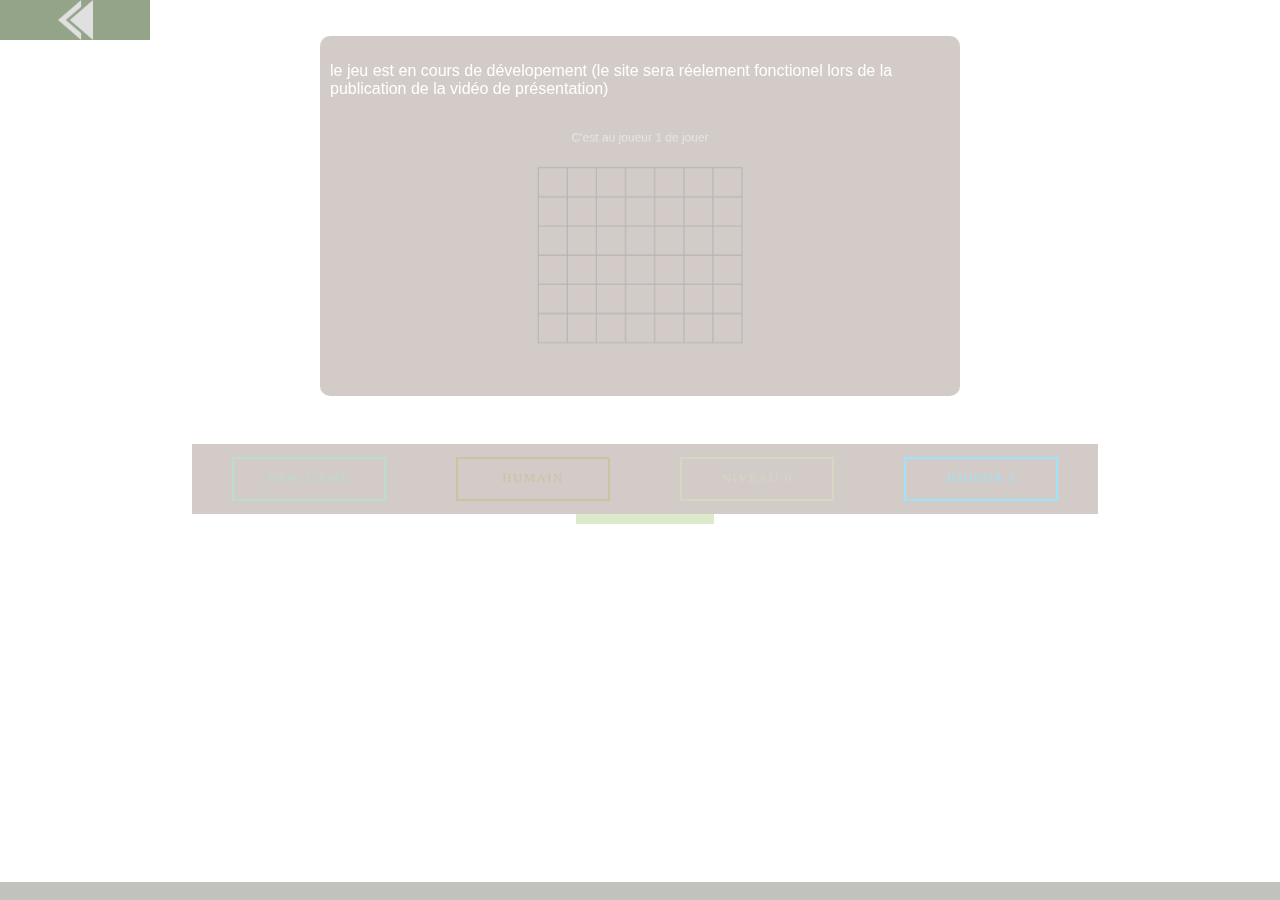
==== game.html @ 5ae4b625 "second upload du site" ====
<!DOCTYPE html PUBLIC "-//W3C//DTD XHTML 1.1//EN" "http://www.w3.org/TR/xhtml11/DTD/xhtml11.dtd"><link rel="shortcut icon" href="images/favicon.png">
<html xmlns="http://www.w3.org/1999/xhtml" xml:lang="fr">
<div class="canvas">

  <script src="https://code.jquery.com/jquery-3.4.1.min.js"></script>
  
	<script src="p5js/p1.js"></script>
	
   <!-- <script src="https://cdnjs.cloudflare.com/ajax/libs/p5.js/1.1.9/addons/p5.sound.min.js"></script> -->
    

</div>
<head>
	
<title>connect 4 game</title>
</head>

<div class="bg">
</div>

<div title="revenir à la page d'acueil" url="../../../main.php" class="right_swipe button tomain tooltip">
  <span class="tooltiptext">Tooltip text</span>
  <img src="images/arrow.png" height ="35px" width="35px" />
</div>


<div class="main">
    <p>
     le jeu est en cours de dévelopement (le site sera réelement fonctionel lors de la publication de la vidéo de présentation)
    </p>
    <div id="game">
      <script src="./connect4.js">
        
        </script>

    </div>
</div>
<div class="button_array">
  <div class="button fill new" id="new" style="--text:#F2EFEA;--hov:#3E885B;--base:#B9DFC7">
    <div class="fill">
    </div>
    <span>
      new game
    </span>
  </div>
  <div class="button fill" id = "mode" style="--text:#F2EFEA;--hov:#E06D15;--base:#C7C6A1">
    <div class="fill">
    </div>
    <span>
      humain
    </span>
  </div>
  <div class="button fill" id="lvl" style="--text:#F2EFEA;--hov:#BBB891;--base:#D7D7C1">
    <div class="fill">
    </div>
    <span>
      niveau 0
    </span>
  </div>
  <div class="button fill" id="main" style="--text:#F2EFEA;--hov:#0587B3;--base:#9CE4FC">
    <div class="fill">
    </div>
    <span>
      joueur 1
    </span>
  </div>
</div>
<div class="button_help">
  <p>
  le bouton new game sert à relancer une partie
  </p>
  <p>
  le bouton humain permet de changer l'adversaire (humain, algorithme et IA à l'avenir)
  </p>
  <p>
  le bouton niveau permet de changer la difficultée (ne sert à rien contre un humain)
  </p>
  <p>
  le bonton joueur 1 permet de changer le joueur qui commence à jouer
  </p>
</div>
<footer>

		<u>crédits : </u></br>
IA LAKE. Le code,Les images de fond et les icones du site ont été faits par Physic Gamer. Les polices d'écritures viennent du Site DaFont.com. si tu t'embêtes à lire ces crédits, et bah c'est sympa ... 
</br>
</footer>
</html>     
<script src="scripts/backgroundB.js"></script>
<script src="cursor.js"></script>
<script src="scripts/buttons.js"></script>

<link rel="stylesheet" href="design/button.css">
<link rel="stylesheet" href="design/games.css">
---- design/button.css ----
//voir palette dans mon dossier txt


/*
code de bouton animé (incroyable)
*/

#bruh{

}


@font-face {
  font-family: 'input_police';
  src: url('http://89.82.115.147:2500/project/fonts/moon-get.ttf');
}

.button{
	display: inline-flex;
	border: 2px solid var(--base,#3b3b3b);
	color: var(--base,#3b3b3b);
	text-transform: uppercase;
	text-decoration: none;
	font-size: .8em;
	letter-spacing: 1.5px;
  align-items: center;
  font-family: input_police,text_police,Verdana;
	justify-content: center;
	overflow: hidden;
	background-color: #00000000;
	transition: all .35s ease-Out;
	margin: auto;
	height: 40px;
	width: 150px;
	cursor: pointer;
}

.tomain{
  position:fixed;
  background-color: #8d2727aa;
  border:none;
  left:0px;
  top:0px;
  z-index:10;
}




.button_array{
  background-color: #8f7d7366;
  position:fixed;
  left:15vw;
  top:35vw;
  width:70vw;
  height:70px;
}
.test{
  display:flex;
  background-color: #8f7d7366;
  position:fixed;
  left:auto;
  top:calc(calc(28.125vw + 8vh) + 50px);
  padding-left:5px;
  padding-right: 5px;
  width:70vw;
  height:70px;
  left: 15vw;
}
.button_help{
  
  padding-left:5px;
  padding-right: 5px;
  display:flex;
  background-color: #a7ca7f66;
  position:fixed;
  top:calc(calc(25.125vw + 8vh) + 120px);
  width:10vw;
  height:10px;
  left:45vw;
	transition: all .35s ease-Out;
}
.button_help>*{
  opacity:0;
  font-size:0px;
	transition: all .35s ease-Out;
}
.button_help:hover{
  background-color: #dadb8066;
  position:fixed;
  left:15vw ;
  width:70vw;
  height:70px;
}
.button_help:hover>*{
  opacity:1;
  font-size:.6em;;
}
.green{

	border: 2px solid #86BE6B;
	color:  #86BE6B;

}
.button:hover{
  
	transition: all .35s ease-Out;
  background-color:  var(--hov,var(--base,#3b3b3b));
	border: 2px solid var(--hov,var(--base,#3b3b3b));
  color:var(--text,#CBCBCB);

}

.button::selection{
  background-color:#00000000;
}
.button span::selection{
  background-color:#00000000;
}
.button *::selection{
  background-color:#00000000;
}
.button:active{
	transition: all .05s ease-Out;
  filter : saturate(50%);
  filter : brightness(160%);
}

.right_swipe .swipe{
  position:relative;
  widows: 100%;
  height:100%;
	transition: all .35s ease-Out;

}

.tomain:hover{
  
	background-color: #5d774dAA;
  border: 0px solid black;
}


.right_swipe img{
  position:relative;
  widows: 100%;
  height:100%;

}
.right_swipe:hover img{
  animation: slide ease-in-out 0.75s;
  animation-iteration-count: 1;
  transform-origin: 50% 50%;
  -webkit-animation: slide ease-in-out 0.75s;
  -webkit-animation-iteration-count: 1;
  -webkit-transform-origin: 50% 50%;
  -moz-animation: slide ease-in-out 0.75s;
  -moz-animation-iteration-count: 1;
  -moz-transform-origin: 50% 50%;
  -o-animation: slide ease-in-out 0.75s;
  -o-animation-iteration-count: 1;
  -o-transform-origin: 50% 50%;
}


.shake:hover{
	animation: animationFrames ease-in 0.25s;
  animation-iteration-count: 2;
  transform-origin: 50% 50%;
  -webkit-animation: animationFrames ease-in 0.25s;
  -webkit-animation-iteration-count: 2;
  -webkit-transform-origin: 50% 50%;
  -moz-animation: animationFrames ease-in 0.25s;
  -moz-animation-iteration-count: 2;
  -moz-transform-origin: 50% 50%;
  -o-animation: animationFrames ease-in 0.25s;
  -o-animation-iteration-count: 2;
  -o-transform-origin: 50% 50%;
  -ms-animation: animationFrames ease-in 0.25s;
  -ms-animation-iteration-count: 2;
  -ms-transform-origin: 50% 50%;
}


.green:hover{
	background-color:  #86BE6B;
	
	
}
.button a:visited{
	position: relative;
	color:  #3b3b3b;
	text-transform: uppercase;
	text-decoration: none;
}
.button a{
	position: relative;
	color:  #3b3b3b;
	text-transform: uppercase;
	text-decoration: none;
	transition: all .35s ease-Out;
}

.green a{
	position: relative;
	color:  #3d5331;
	text-transform: uppercase;
	text-decoration: none;
	transition: all .35s ease-Out;
}

.green a:visited{

	color:  #3d5331;
	text-decoration: none;

}

.button:hover a{
	position: relative;
	color:#FFFFFF;
}


.green:hover a{
	position: relative;
	color:#FFFFFF;
}
.button a:hover{
	position: relative;
	
	color: #FFFFFF;
	text-transform: uppercase;
	text-decoration: none;
}

//key frame shake
  @keyframes animationFrames{
    0% {
      transform:  rotate(0deg) ;
    }
    24% {
      transform:  rotate(5deg) ;
    }
    50% {
    }
    76% {
      transform:  rotate(-5deg) ;
    }
    100% {
      transform:  rotate(0deg) ;
    }
  }
  
  @-moz-keyframes animationFrames{
    0% {
      -moz-transform:  rotate(0deg) ;
    }
    24% {
      -moz-transform:  rotate(5deg) ;
    }
    50% {
    }
    76% {
      -moz-transform:  rotate(-5deg) ;
    }
    100% {
      -moz-transform:  rotate(0deg) ;
    }
  }
  
  @-webkit-keyframes animationFrames {
    0% {
      -webkit-transform:  rotate(0deg) ;
    }
    24% {
      -webkit-transform:  rotate(5deg) ;
    }
    50% {
    }
    76% {
      -webkit-transform:  rotate(-5deg) ;
    }
    100% {
      -webkit-transform:  rotate(0deg) ;
    }
  }
  
  @-o-keyframes animationFrames {
    0% {
      -o-transform:  rotate(0deg) ;
    }
    24% {
      -o-transform:  rotate(5deg) ;
    }
    50% {
    }
    76% {
      -o-transform:  rotate(-5deg) ;
    }
    100% {
      -o-transform:  rotate(0deg) ;
    }
  }
  
  @-ms-keyframes animationFrames {
    0% {
      -ms-transform:  rotate(0deg) ;
    }
    24% {
      -ms-transform:  rotate(5deg) ;
    }
    50% {
    }
    76% {
      -ms-transform:  rotate(-5deg) ;
    }
    100% {
      -ms-transform:  rotate(0deg) ;
    }
  }

  //keyframe slide
 
  
  @keyframes slide{
    0% {
      transform:  translate(0px,0px)  ;
    }
    44% {
      transform:  translate(-140px,0px)  ;
    }
    47% {
      transform:  translate(-140px,50px)  ;
    }
    54% {
      transform:  translate(100px,50px)  ;
    }
    56% {
      transform:  translate(100px,0px)  ;
    }
    100% {
      transform:  translate(0px,0px)  ;
    }
  }
  
  @-moz-keyframes slide{
    0% {
      -moz-transform:  translate(0px,0px)  ;
    }
    44% {
      -moz-transform:  translate(-140px,0px)  ;
    }
    47% {
      -moz-transform:  translate(-140px,50px)  ;
    }
    54% {
      -moz-transform:  translate(100px,50px)  ;
    }
    56% {
      -moz-transform:  translate(100px,0px)  ;
    }
    100% {
      -moz-transform:  translate(0px,0px)  ;
    }
  }
  
  @-webkit-keyframes slide {
    0% {
      -webkit-transform:  translate(0px,0px)  ;
    }
    44% {
      -webkit-transform:  translate(-140px,0px)  ;
    }
    47% {
      -webkit-transform:  translate(-140px,50px)  ;
    }
    54% {
      -webkit-transform:  translate(100px,50px)  ;
    }
    56% {
      -webkit-transform:  translate(100px,0px)  ;
    }
    100% {
      -webkit-transform:  translate(0px,0px)  ;
    }
  }
  
  @-o-keyframes slide {
    0% {
      -o-transform:  translate(0px,0px)  ;
    }
    44% {
      -o-transform:  translate(-140px,0px)  ;
    }
    47% {
      -o-transform:  translate(-140px,50px)  ;
    }
    54% {
      -o-transform:  translate(100px,50px)  ;
    }
    56% {
      -o-transform:  translate(100px,0px)  ;
    }
    100% {
      -o-transform:  translate(0px,0px)  ;
    }
  }
---- design/games.css ----
.main{
  display:flex;
}

@font-face {
  font-family: 'main_police';
  src: url('http://89.82.115.147:2500/project/fonts/Medel.ttf');
}


@font-face {
  font-family: 'text_police';
  src: url('http://89.82.115.147:2500/project/fonts/CaviarDreams.ttf');
}


@font-face {
  font-family: 'input_police';
  src: url('http://89.82.115.147:2500/project/fonts/moon-get.ttf');
}


/* Tooltip text */
.tooltip .tooltiptext {
visibility: hidden;
width: 120px;
background-color: rgba(78, 78, 78, 0.363);
color: #fff;
text-align: center;
padding: 5px 0;
border-radius: 6px;
font-family:input_police,Verdana, sans-serif;
/* Position the tooltip text - see examples below! */
position: absolute;
width: 120px;
top: 100%;
left: 50%;
margin-left: -60px; /* Use half of the width (120/2 = 60), to center the tooltip */
z-index: 1;
}

/* Show the tooltip text when you mouse over the tooltip container */
.tooltip:hover .tooltiptext {
visibility: visible;
}
#game{
  max-height:90%;
  min-height:60%;
  height:90%;
  width:90%;
  background-color:#FF000000;
  margin:auto;
  margin-bottom:10px;

}

#game canvas{padding-left: 0;
  padding-right: 0;
  margin-left: auto;
  margin-right: auto;
  display: block;

}
.main{
  position:fixed;
  left:25vw;
  top:4vh;
  display:flex;
  flex-direction: column;
  height:28.125vw;
  width:50vw;
  max-width:100vw;
  background-color: #8f7d7366;
  color: #FFFFFF;
transition: all .35s ease-Out;
overflow: hidden;
  border-radius: 10px;

  animation: scaleA ease-in-out 1s;
animation-iteration-count: 1;
transform-origin: 50% 50%;
-webkit-animation: scaleA ease-in-out 1s;
-webkit-animation-iteration-count: 1;
-webkit-transform-origin: 50% 50%;
-moz-animation: scaleA ease-in-out 1s;
-moz-animation-iteration-count: 1;
-moz-transform-origin: 50% 50%;
-o-animation: scaleA ease-in-out 1s;
-o-animation-iteration-count: 1;
-o-transform-origin: 50% 50%;
-ms-animation: scaleA ease-in-out 1s;
-ms-animation-iteration-count: 1;
-ms-transform-origin: 50% 50%;


}

.bg {
  position: fixed;
  left:-20%;
  right:20%; 
  top:-20%;
  bottom:-20%;
  width: 140vw;
  height: 140vh;
  background: transparent url('http://assets.iceable.com/img/noise-transparent.png') repeat 0 0;
  background-repeat: repeat;
  animation: bg-animation .2s infinite;
  opacity: .9;
  visibility: visible;
  
}

@keyframes bg-animation {
  0% { transform: translate(0,0) }
  10% { transform: translate(-5%,-5%) }
  20% { transform: translate(-10%,5%) }
  30% { transform: translate(5%,-10%) }
  40% { transform: translate(-5%,15%) }
  50% { transform: translate(-10%,5%) }
  60% { transform: translate(15%,0) }
  70% { transform: translate(0,10%) }
  80% { transform: translate(-15%,0) }
  90% { transform: translate(10%,5%) }
  100% { transform: translate(5%,0) }

}
footer{
  position:fixed;
  width:102vw;
  left: 0;
  top:98vh;
  text-align:center;
  font-family: text_police,Verdana, sans-serif;
  font-size:0.6em;
  padding:0;
  padding-top:15px;
  background-color: #7271676e;
  height:10vh;
  color: #bbd0d8;
  transition: all .35s ease-Out;
}

footer:hover{

  top:calc(90vh - 15px);
}


.button_array{
  display:flex;
  background-color: #8f7d7366;
  position:fixed;
  left:auto;
  top:calc(calc(25.125vw + 8vh) + 50px);
  padding-left:5px;
  padding-right: 5px;
  width:70vw;
  height:70px;
  left: 15vw;
  animation: button_open ease-in-out 4s;
  animation-iteration-count: 1;
   transform-origin: 50% 50%;
   -moz-animation: button_open ease-in-out 4s;
   -moz-animation-iteration-count: 1;
   -moz-transform-origin: 50% 50%;
   transition: all .35s ease-Out;

   
}

::selection{
	background-color: #66AAAA;
}
p{
  font-family: text_police,Verdana,sans-serif;
  padding:10px;
}

//key frames pour animation d'ouverture des boutons.
@keyframes button_open{
0% { transform: scaleX(0.005) scaleY(0.00) ;background-color:#FFFFFF;   }
13% { transform:  scaleX(0.005) scaleY(1.00) ;background-color:#FFFFFF;   }
20% { transform:  scaleX(0.005) scaleY(1.00) ;background-color:#9c989566;   }
33% { transform:  scaleX(1.00) scaleY(1.00) ;background-color:#8f7d7366;   }
100% { transform:  scaleX(1.00) scaleY(1.00) ;background-color:#8f7d7366;   }

}

@-moz-keyframes button_open{
  0% { -moz-transform: scaleX(0.005) scaleY(0.00) ;background-color:#FFFFFF;   }
  13% { -moz-transform:  scaleX(0.005) scaleY(1.00) ;background-color:#FFFFFF;   }
  20% { -moz-transform:  scaleX(0.005) scaleY(1.00) ;background-color:#9c989566;   }
  33% { -moz-transform:  scaleX(1.00) scaleY(1.00) ;background-color:#8f7d7366;   }
  100% { -moz-transform:  scaleX(1.00) scaleY(1.00) ;background-color:#8f7d7366;   }
}

//key frames pour animation d'ouverture:
@keyframes scaleA{
  0% { transform:  scaleX(0.00) scaleY(0.005) ;background-color:#FFFFFF;   }
  40% { transform:  scaleX(1.00) scaleY(0.005) ;background-color:#FFFFFF;  }
  60% {  transform:  scaleX(1.00) scaleY(0.005) ;background-color:#BBBBBB; }
  100% {   transform:  scaleX(1.00) scaleY(1.00) ;background-color:#8f7d7366; }
}

@-moz-keyframes scaleA{
  0% { -moz-transform:  scaleX(0.00) scaleY(0.005) ;background-color:#FFFFFF; }
  40% {  -moz-transform:  scaleX(1.00) scaleY(0.005) ;background-color:#FFFFFF; }
  60% {   -moz-transform:  scaleX(1.00) scaleY(0.005) ;background-color:#BBBBBB; }
  100% {   -moz-transform:  scaleX(1.00) scaleY(1.00) ;background-color:#8f7d7366; }
}

@-webkit-keyframes scaleA {
  0% {  -webkit-transform:  scaleX(0.00) scaleY(0.005) ;background-color:#FFFFFF; }
  40% {   -webkit-transform:  scaleX(1.00) scaleY(0.005) ;background-color:#FFFFFF; }
  60% {    -webkit-transform:  scaleX(1.00) scaleY(0.005) ;background-color:#BBBBBB; }
  100% {    -webkit-transform:  scaleX(1.00) scaleY(1.00) ;background-color:#8f7d7366; }
}

@-o-keyframes scaleA {
  0% {  -o-transform:  scaleX(0.00) scaleY(0.005) ;background-color:#FFFFFF;}
  40% {  -o-transform:  scaleX(1.00) scaleY(0.005) ;background-color:#FFFFFF;}
  60% {  -o-transform:  scaleX(1.00) scaleY(0.005) ;background-color:#BBBBBB;}
  100% {  -o-transform:  scaleX(1.00) scaleY(1.00) ;background-color:#8f7d7366;}
}

@-ms-keyframes scaleA {
  0% {  -ms-transform:  scaleX(0.00) scaleY(0.005) ;background-color:#FFFFFF;}
  40% {  -ms-transform:  scaleX(1.00) scaleY(0.005) ;background-color:#FFFFFF;}
  60% {  -ms-transform:  scaleX(1.00) scaleY(0.005) ;background-color:#BBBBBB;}
  100% {  -ms-transform:  scaleX(1.00) scaleY(1.00) ;background-color:#8f7d7366;}
}
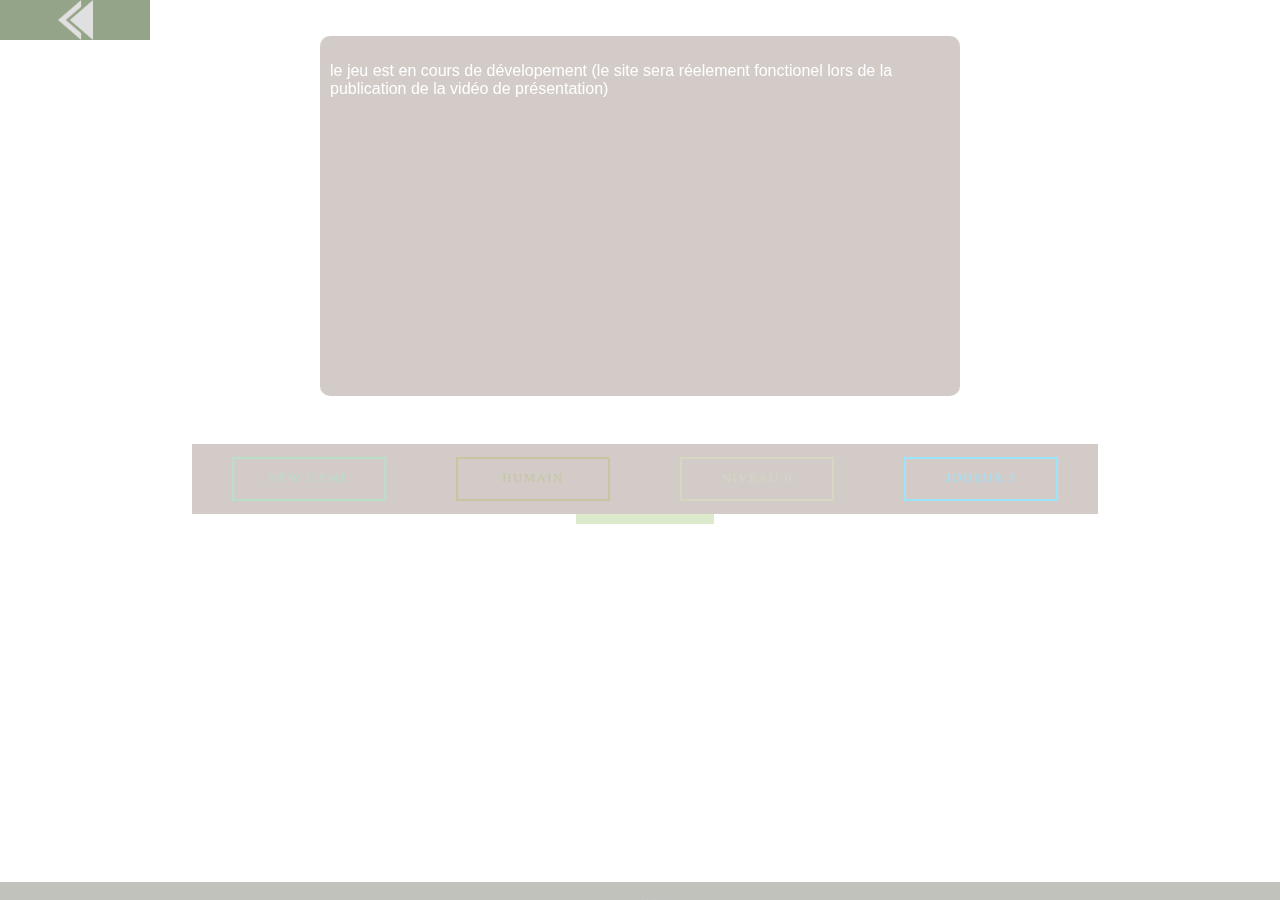
==== commit cea023c2: "patch" ====
--- a/game.html
+++ b/game.html
@@ -29,7 +29,7 @@
      le jeu est en cours de dévelopement (le site sera réelement fonctionel lors de la publication de la vidéo de présentation)
     </p>
     <div id="game">
-      <script src="./connect4.js">
+      <script src="script/connect4.js">
         
         </script>
 
@@ -86,9 +86,9 @@
 </br>
 </footer>
 </html>     
-<script src="scripts/backgroundB.js"></script>
-<script src="cursor.js"></script>
-<script src="scripts/buttons.js"></script>
+<script src="script/backgroundB.js"></script>
+<script src="script/cursor.js"></script>
+<script src="script/buttons.js"></script>
 
 <link rel="stylesheet" href="design/button.css">
 <link rel="stylesheet" href="design/games.css">--- a/design/button.css
+++ b/design/button.css
@@ -1,4 +1,4 @@
-//voir palette dans mon dossier txt
+
 
 
 /*
@@ -12,7 +12,7 @@
 
 @font-face {
   font-family: 'input_police';
-  src: url('http://89.82.115.147:2500/project/fonts/moon-get.ttf');
+  src: url('fonts/moon-get.ttf');
 }
 
 .button{
@@ -234,7 +234,6 @@
 	text-decoration: none;
 }
 
-//key frame shake
   @keyframes animationFrames{
     0% {
       transform:  rotate(0deg) ;
@@ -320,7 +319,6 @@
     }
   }
 
-  //keyframe slide
  
   
   @keyframes slide{
--- a/design/games.css
+++ b/design/games.css
@@ -5,19 +5,19 @@
 
 @font-face {
   font-family: 'main_police';
-  src: url('http://89.82.115.147:2500/project/fonts/Medel.ttf');
+  src: url('fonts/Medel.ttf');
 }
 
 
 @font-face {
   font-family: 'text_police';
-  src: url('http://89.82.115.147:2500/project/fonts/CaviarDreams.ttf');
+  src: url('fonts/CaviarDreams.ttf');
 }
 
 
 @font-face {
   font-family: 'input_police';
-  src: url('http://89.82.115.147:2500/project/fonts/moon-get.ttf');
+  src: url('fonts/moon-get.ttf');
 }
 
 
@@ -178,7 +178,6 @@
   padding:10px;
 }
 
-//key frames pour animation d'ouverture des boutons.
 @keyframes button_open{
 0% { transform: scaleX(0.005) scaleY(0.00) ;background-color:#FFFFFF;   }
 13% { transform:  scaleX(0.005) scaleY(1.00) ;background-color:#FFFFFF;   }
@@ -196,7 +195,6 @@
   100% { -moz-transform:  scaleX(1.00) scaleY(1.00) ;background-color:#8f7d7366;   }
 }
 
-//key frames pour animation d'ouverture:
 @keyframes scaleA{
   0% { transform:  scaleX(0.00) scaleY(0.005) ;background-color:#FFFFFF;   }
   40% { transform:  scaleX(1.00) scaleY(0.005) ;background-color:#FFFFFF;  }
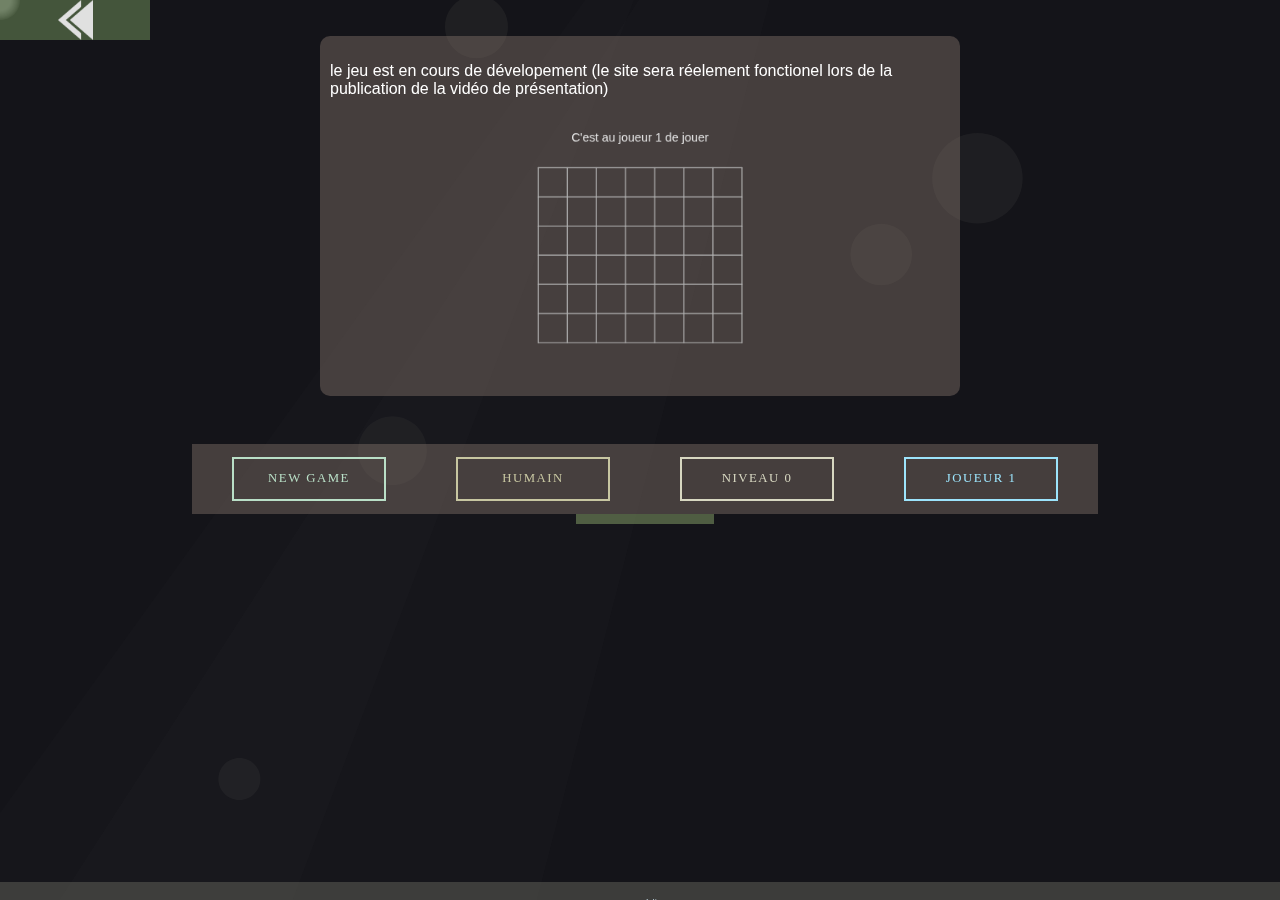
==== commit 70ebeb2b: "Update game.html" ====
--- a/game.html
+++ b/game.html
@@ -29,7 +29,7 @@
      le jeu est en cours de dévelopement (le site sera réelement fonctionel lors de la publication de la vidéo de présentation)
     </p>
     <div id="game">
-      <script src="script/connect4.js">
+      <script src="scripts/connect4.js">
         
         </script>
 
@@ -86,9 +86,9 @@
 </br>
 </footer>
 </html>     
-<script src="script/backgroundB.js"></script>
-<script src="script/cursor.js"></script>
-<script src="script/buttons.js"></script>
+<script src="scripts/backgroundB.js"></script>
+<script src="scripts/cursor.js"></script>
+<script src="scripts/buttons.js"></script>
 
 <link rel="stylesheet" href="design/button.css">
 <link rel="stylesheet" href="design/games.css">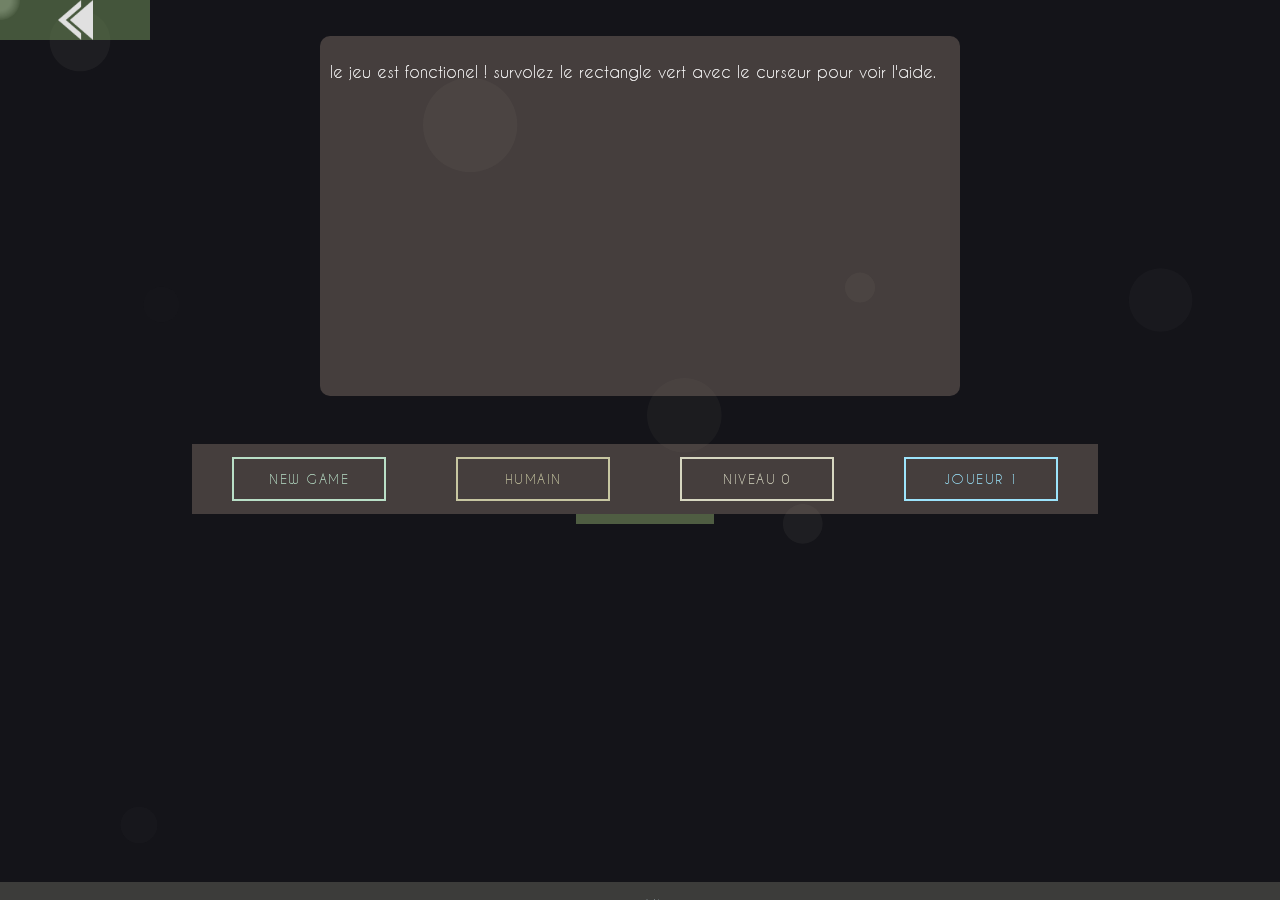
==== commit b2e21571: "Update game.html" ====
--- a/game.html
+++ b/game.html
@@ -26,7 +26,7 @@
 
 <div class="main">
     <p>
-     le jeu est en cours de dévelopement (le site sera réelement fonctionel lors de la publication de la vidéo de présentation)
+     le jeu est fonctionel ! survolez le rectangle vert avec le curseur pour voir l'aide.
     </p>
     <div id="game">
       <script src="scripts/connect4.js">
--- a/design/games.css
+++ b/design/games.css
@@ -5,19 +5,19 @@
 
 @font-face {
   font-family: 'main_police';
-  src: url('fonts/Medel.ttf');
+  src: url('../fonts/Medel.ttf');
 }
 
 
 @font-face {
   font-family: 'text_police';
-  src: url('fonts/CaviarDreams.ttf');
+  src: url('../fonts/CaviarDreams.ttf');
 }
 
 
 @font-face {
   font-family: 'input_police';
-  src: url('fonts/moon-get.ttf');
+  src: url('../fonts/moon-get.ttf');
 }
 
 
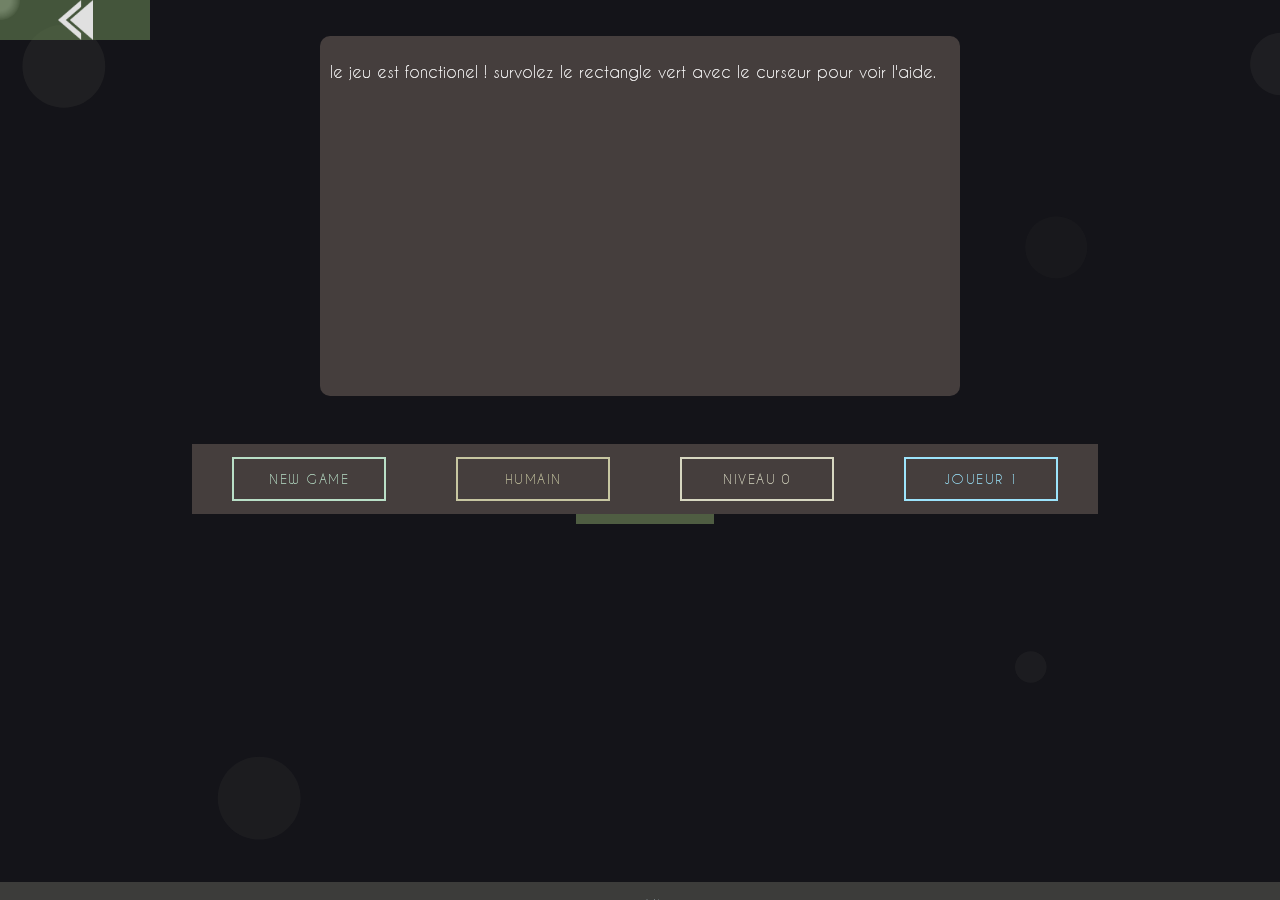
==== commit af46f91c: "Update game.html" ====
--- a/game.html
+++ b/game.html
@@ -18,7 +18,7 @@
 <div class="bg">
 </div>
 
-<div title="revenir à la page d'acueil" url="../../../main.php" class="right_swipe button tomain tooltip">
+<div title="revenir à la page d'acueil" url="../../../main.html" class="right_swipe button tomain tooltip">
   <span class="tooltiptext">Tooltip text</span>
   <img src="images/arrow.png" height ="35px" width="35px" />
 </div>
@@ -91,4 +91,4 @@
 <script src="scripts/buttons.js"></script>
 
 <link rel="stylesheet" href="design/button.css">
-<link rel="stylesheet" href="design/games.css">+<link rel="stylesheet" href="design/games.css">
